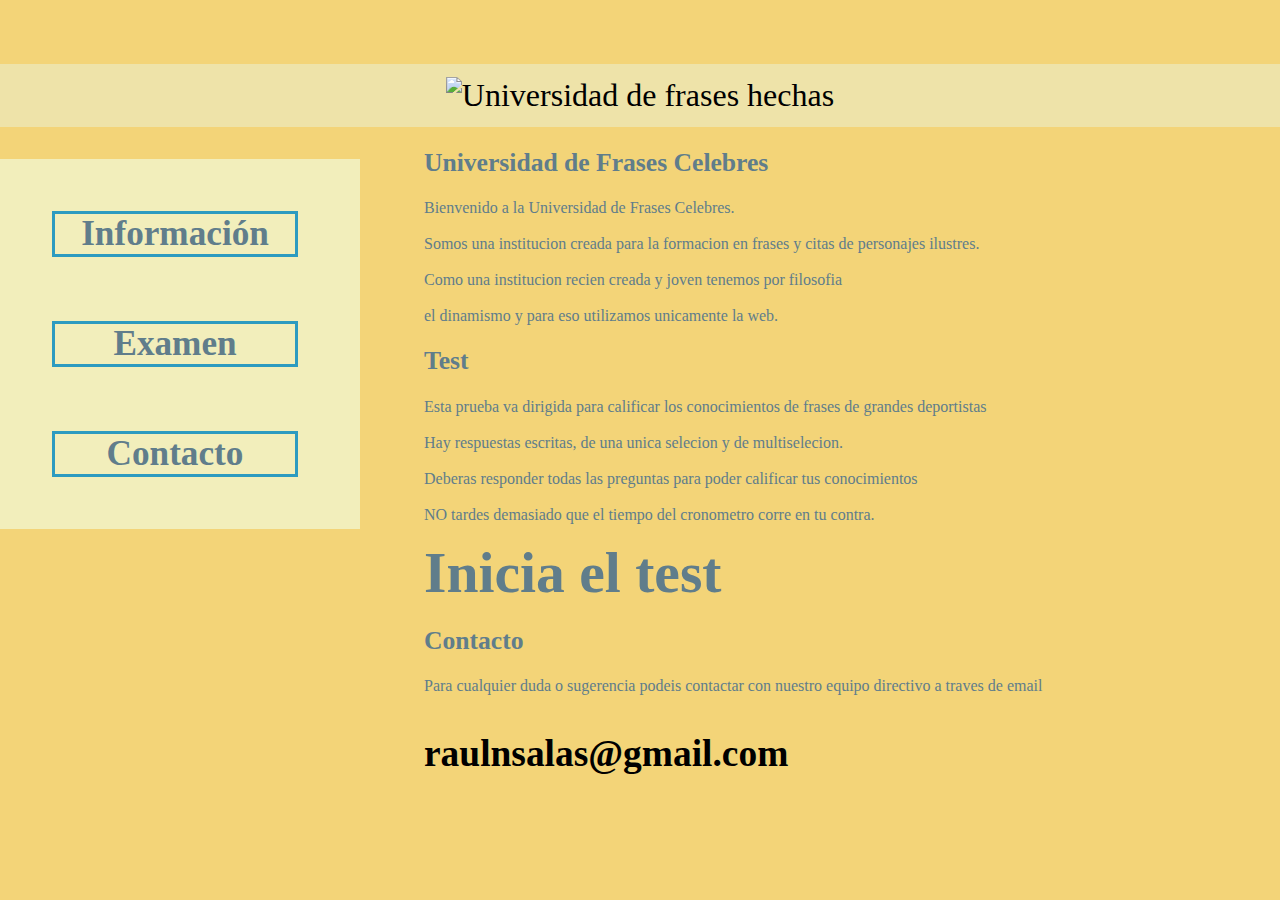
==== Examen/index.html @ 56969687 "Add files via upload" ====
<!DOCTYPE html>
<html>

<head>
	<title>Universidad del Frases Celebres</title>
	<meta charset="UTF-8">
	<meta name="description" content="Universidad de Frases Celebres">
	<meta name="viewport" content="width=device-width, initial-scale=1.0">
	<link rel='stylesheet' media='screen and (min-width: 721px)' href='css/responsive.css'>
	<link rel='stylesheet' media='screen and (max-width: 720px)' href='css/smartphone.css'>
    <script src="js/js.js"> </script>
</head>

<body>
    <div id="logo">
        <img id="logoimg" src="img/logo.png" alt="Universidad de frases hechas">
    </div>
    <ul id="menu">
        <li class="elemenu" id="info">Información</li>
        <li class="elemenu" id="test">Examen</li>
        <li class="elemenu" id="cont">Contacto</li>
    </ul>
    <div id="textoM">
        <div class="IndexD" id="infoD">
            <h2>Universidad de Frases Celebres</h2> 
            <p>Bienvenido a la Universidad de Frases Celebres.<br><br>Somos una institucion creada para la formacion en frases y citas de personajes ilustres.<br><br>
            Como una institucion recien creada y joven tenemos por filosofia <br><br> el dinamismo y para eso utilizamos unicamente la web.<br></p>           
        </div>
        <div class="IndexD" id="testD">
            <h2>Test</h2>
            <p>Esta prueba va dirigida para calificar los conocimientos de frases de grandes deportistas<br>
            <br>Hay respuestas escritas, de una unica selecion y de multiselecion.<br>
            <br>Deberas responder todas las preguntas para poder calificar tus conocimientos<br>
            <br>NO tardes demasiado que el tiempo del cronometro corre en tu contra.<br><p>
            <a href="test.html">Inicia el test</a>
        </div>
        <div class="IndexD" id="contD">
            <h2>Contacto</h2>
            <p>Para cualquier duda o sugerencia podeis contactar con nuestro equipo directivo a traves de email<br></p>
            <h3>raulnsalas@gmail.com</h3>   
        </div>
</body>
---- Examen/css/responsive.css ----
body,html{
    margin:0px;
    font-family: '', serif;
    font-size: 2.5vw;
    cursor: default;
    background-color:#f3d478;
}
body{
    width:100%;
    padding-right:5%;
    margin-top: 5%;
}
h2{
    font-size:2vw; 
    color: #607d8b;
}
h4{
    font-size:1.75vw;
    color: #607D8B;
}
p{
    font-size: 1.25vw;
    color: #607D8B;

}
#logo{
    text-align:center;
    width:100%;
    height: 75%;
    padding:1% 0%;
    background-color:#eee3a9;
}

#logoimg{
    height: 100%;
}

ul {
    display:inline-block;
    width:25%;
    height:100%;
    float:left;
    list-style-type: none;
    margin-bottom: 0;
    padding: 20px;
    overflow: hidden;
    background-color: #f2eebb;
}

#textoM{
    display:inline-block;
    width: 60; 
    height: 100%;
    padding-left: 5%;
    padding-right: 5%;
    float: left;
}

.elemenu {
    display: block;
    background-color: #f2eebb;
    font-weight: bold;
    font-size: 2.75vw;
    text-align: center;
    color: #607D8B;
    float: left;
    width: 75%;
    border: 3px #2d9bc0 solid;
    margin: 10%;
    overflow: hidden;
}

.elemenu:hover{
    background-color: #9e891b;
    color:#f2eebb;
    border: 1px #eee3a9 solid;
}


a{
    text-decoration: none;
    color: #607D8B;
    font-size: 4.5vw;
    font-weight: bold;
}
a:hover{
    color: #9e891b;
    text-decoration: underline;
}

#link{
 text-align: center;   
}
---- Examen/css/smartphone.css ----
body,html{
    margin:0px;
    font-family: 'Roboto Slab', serif;
    font-size:4vw;
    cursor: default;
    background-color:#f3d478;
    overflow-x: hidden;
    overflow-y: auto;
}
body{
    width:90%;
    padding-left:5%;
    padding-right:5%;
    margin-top: 5%;
}

p{
    margin: 1.5% 0%;
}

h2{
    font-size:5.5vw;
    margin: 5% 0%;
}
h4{
    font-size:5vw;
    margin: 2.5% 0%;
}
#logo{
    text-align:center;
    width:90%;
    padding:1% 0%;
    background-color:#c6ba7c;
}

#logoimg{
    max-width: 90%;
}
ul {
    display: block;
    list-style-type: none;
    margin: 0;    
    padding: 0% 5%;
    overflow: hidden;
    background-color: #eee3a9;
    text-align: center;
}
#textoM{
    display:inline-block;
    height: 100%;
    padding-left: 1%;
    padding-right: 1%;
    float: left;
}
.elemenu {
    display: inline-block;
    background-color: #eee3a9;
    font-weight: bold;
	font-size: 5vw;
    text-align: center;
    color: #7c8285;
    width: 75%;
    border: 2px #9e891b solid;
    padding: 2%;
    margin:2%;
    overflow: hidden;   
}

.elemenu:hover{
    background-color: #9e891b;
    color:#dcddde;
    border: 1px #eee3a9 solid;
}


#menu{
    width:80%;
    height: 10%;
    top: 0%;
    left: 0%;

}

.IndexD{
    width:100%;
    color: #8f672b;
}


a{
    text-decoration: none;
    color: #607D8B;
    font-size: 6.5vw;
    font-weight: bold;
}
a:hover{
    color: #FF9800;
    text-decoration: underline;
}

#link{
 text-align: center;   
}
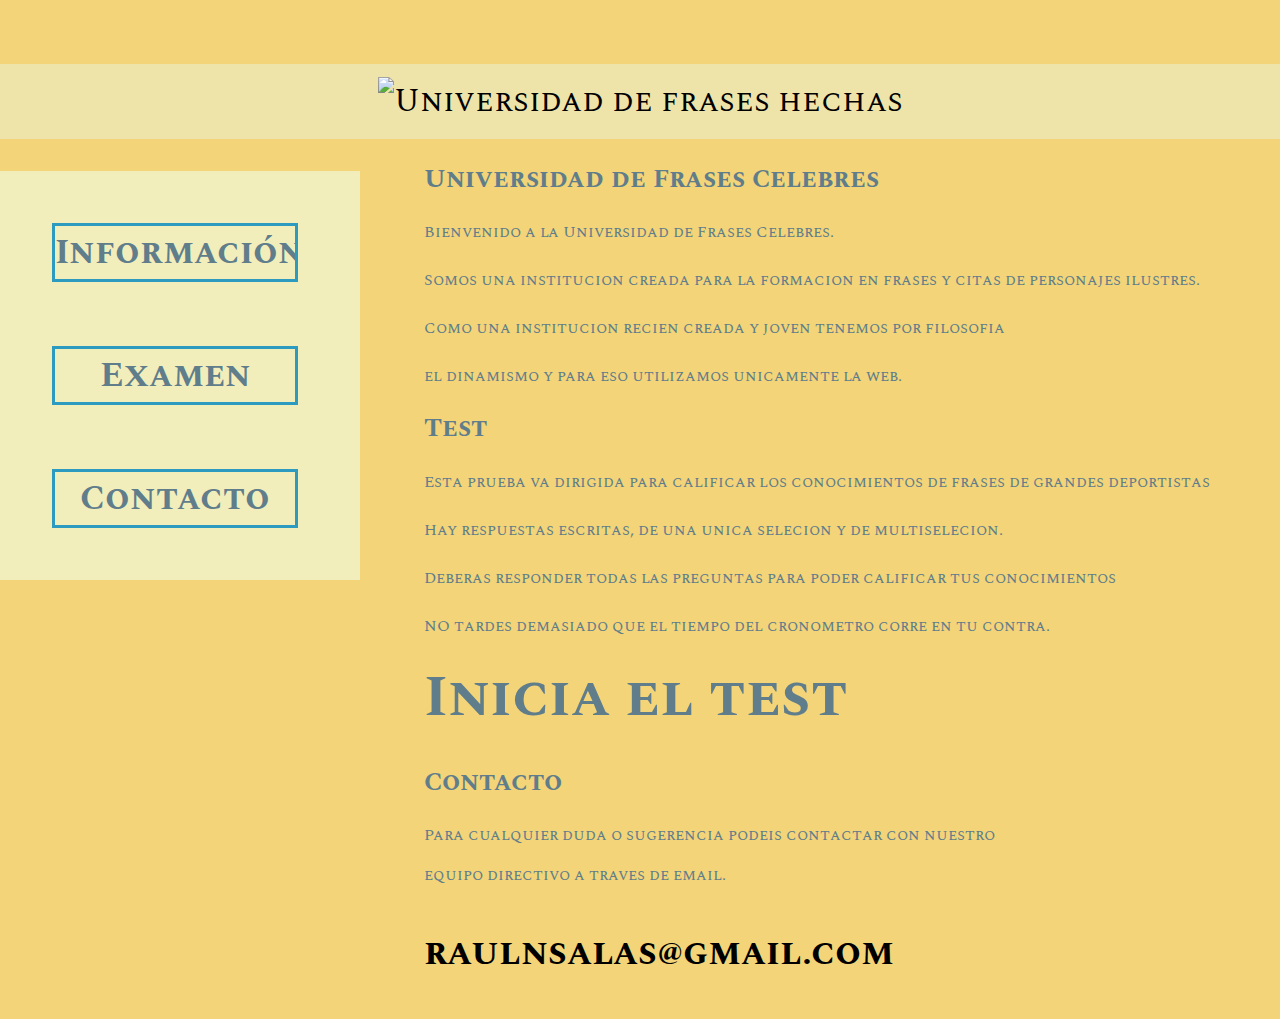
==== commit bb78c435: "Add files via upload" ====
--- a/Examen/index.html
+++ b/Examen/index.html
@@ -10,6 +10,7 @@
 	<link rel='stylesheet' media='screen and (min-width: 721px)' href='css/responsive.css'>
 	<link rel='stylesheet' media='screen and (max-width: 720px)' href='css/smartphone.css'>
     <script src="js/js.js"> </script>
+    <link href="https://fonts.googleapis.com/css?family=Spectral+SC" rel="stylesheet">
 </head>
 
 <body>
@@ -37,7 +38,8 @@
         </div>
         <div class="IndexD" id="contD">
             <h2>Contacto</h2>
-            <p>Para cualquier duda o sugerencia podeis contactar con nuestro equipo directivo a traves de email<br></p>
+            <p>Para cualquier duda o sugerencia podeis contactar con nuestro</p>
+            <p> equipo directivo a traves de email.<br></p>
             <h3>raulnsalas@gmail.com</h3>   
         </div>
 </body>--- a/Examen/css/responsive.css
+++ b/Examen/css/responsive.css
@@ -1,6 +1,7 @@
+
 body,html{
     margin:0px;
-    font-family: '', serif;
+    font-family: 'Spectral SC', serif;
     font-size: 2.5vw;
     cursor: default;
     background-color:#f3d478;
--- a/Examen/css/smartphone.css
+++ b/Examen/css/smartphone.css
@@ -1,6 +1,6 @@
 body,html{
     margin:0px;
-    font-family: 'Roboto Slab', serif;
+    font-family: 'Spectral SC', serif;
     font-size:4vw;
     cursor: default;
     background-color:#f3d478;
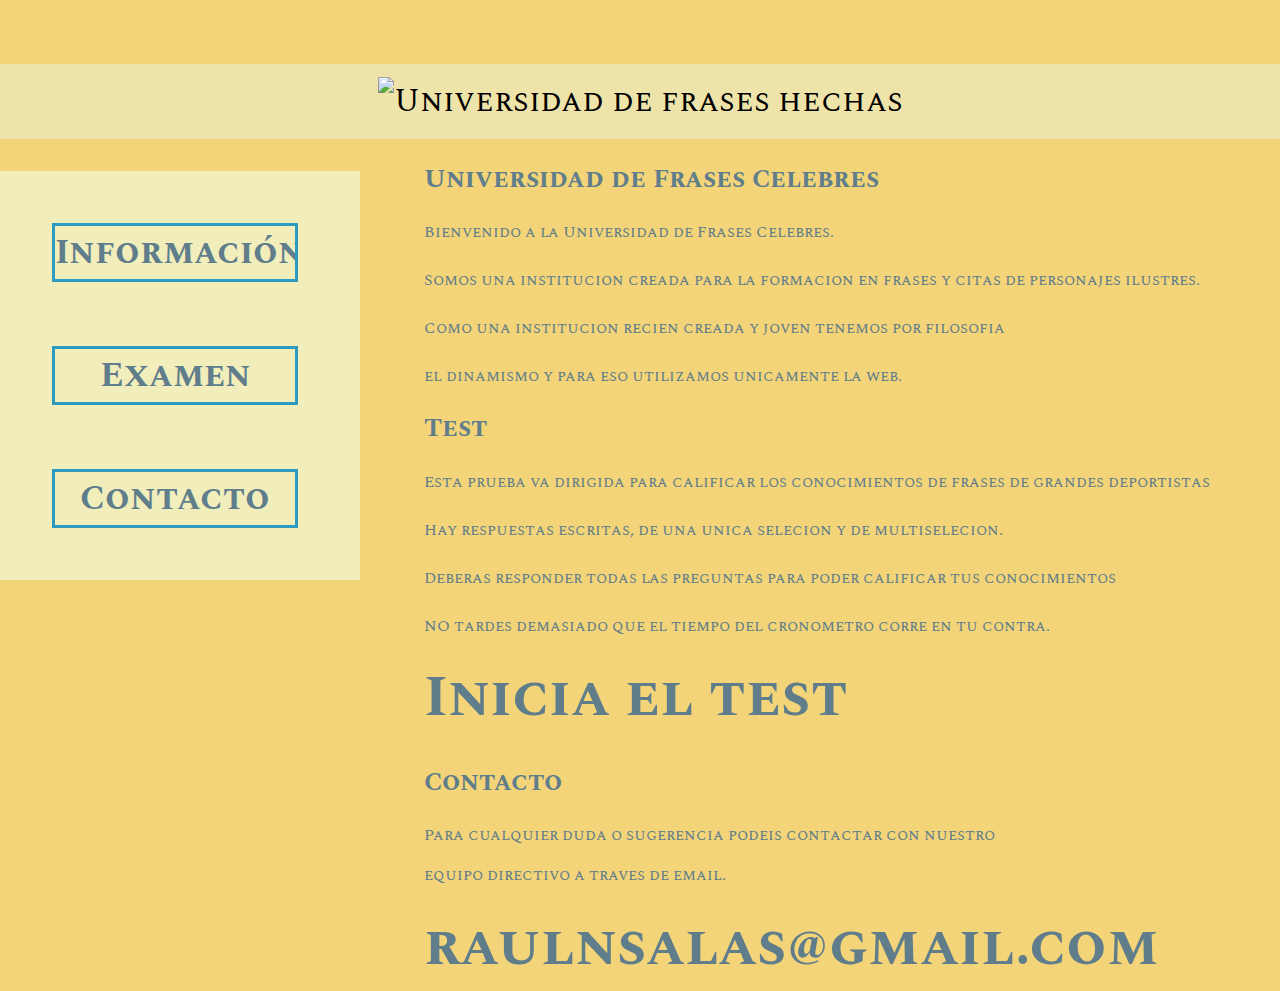
==== commit 14c30c59: "Update index.html" ====
--- a/Examen/index.html
+++ b/Examen/index.html
@@ -1,4 +1,3 @@
-
 <!DOCTYPE html>
 <html>
 
@@ -25,8 +24,10 @@
     <div id="textoM">
         <div class="IndexD" id="infoD">
             <h2>Universidad de Frases Celebres</h2> 
-            <p>Bienvenido a la Universidad de Frases Celebres.<br><br>Somos una institucion creada para la formacion en frases y citas de personajes ilustres.<br><br>
-            Como una institucion recien creada y joven tenemos por filosofia <br><br> el dinamismo y para eso utilizamos unicamente la web.<br></p>           
+            <p>Bienvenido a la Universidad de Frases Celebres.<br>
+            <br>Somos una institucion creada para la formacion en frases y citas de personajes ilustres.<br>
+            <br>Como una institucion recien creada y joven tenemos por filosofia <br>
+            <br> el dinamismo y para eso utilizamos unicamente la web.</p>           
         </div>
         <div class="IndexD" id="testD">
             <h2>Test</h2>
@@ -40,6 +41,8 @@
             <h2>Contacto</h2>
             <p>Para cualquier duda o sugerencia podeis contactar con nuestro</p>
             <p> equipo directivo a traves de email.<br></p>
-            <h3>raulnsalas@gmail.com</h3>   
+            <a href="raulnsalas@gmail.com">raulnsalas@gmail.com</a>   
         </div>
-</body>+    </div>
+</body>
+</html>
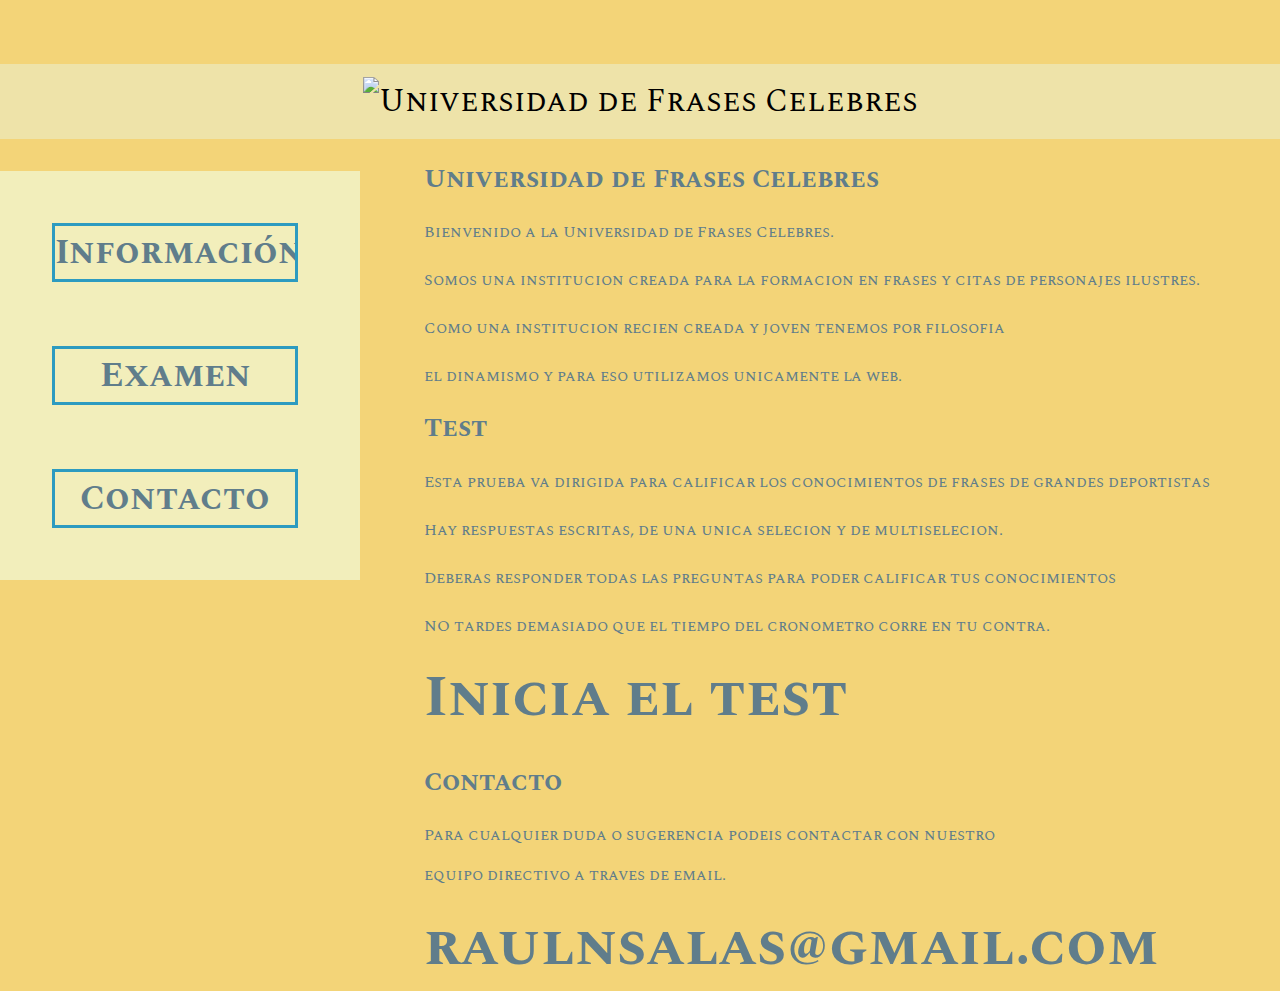
==== commit d28182d8: "Add files via upload" ====
--- a/Examen/index.html
+++ b/Examen/index.html
@@ -2,19 +2,24 @@
 <html>
 
 <head>
-	<title>Universidad del Frases Celebres</title>
-	<meta charset="UTF-8">
-	<meta name="description" content="Universidad de Frases Celebres">
-	<meta name="viewport" content="width=device-width, initial-scale=1.0">
-	<link rel='stylesheet' media='screen and (min-width: 721px)' href='css/responsive.css'>
-	<link rel='stylesheet' media='screen and (max-width: 720px)' href='css/smartphone.css'>
+    <title>Universidad del Frases Celebres</title>
+    <meta charset="UTF-8">
+    <meta name="description" content="Universidad de Frases Celebres">
+    <meta name="viewport" content="width=device-width, initial-scale=1.0">
+    <link rel='stylesheet' media='screen and (min-width: 721px)' href='css/responsive.css'>
+    <link rel='stylesheet' media='screen and (max-width: 720px)' href='css/smartphone.css'>
     <script src="js/js.js"> </script>
     <link href="https://fonts.googleapis.com/css?family=Spectral+SC" rel="stylesheet">
+    <meta property="og:site_name" content="Nom de la teva aplicació">
+    <meta property="og:url" content="Url de la pàgina que comparteixes">
+    <meta property="og:title" content="Títol, pot ser el mateix títol de la pàgina">
+    <meta property="og:image" content="Url de la imatge que es presentarà quan comparteixes">
+    <meta property="og:description" content="Descripció, pot ser la mateixa que hi ha a meta description">
 </head>
 
 <body>
     <div id="logo">
-        <img id="logoimg" src="img/logo.png" alt="Universidad de frases hechas">
+        <img id="logoimg" src="img/logo.png" alt="Universidad de Frases Celebres">
     </div>
     <ul id="menu">
         <li class="elemenu" id="info">Información</li>
@@ -23,26 +28,37 @@
     </ul>
     <div id="textoM">
         <div class="IndexD" id="infoD">
-            <h2>Universidad de Frases Celebres</h2> 
-            <p>Bienvenido a la Universidad de Frases Celebres.<br>
-            <br>Somos una institucion creada para la formacion en frases y citas de personajes ilustres.<br>
-            <br>Como una institucion recien creada y joven tenemos por filosofia <br>
-            <br> el dinamismo y para eso utilizamos unicamente la web.</p>           
+            <h2>Universidad de Frases Celebres</h2>
+            <p>Bienvenido a la Universidad de Frases Celebres.
+                <br>
+                <br>Somos una institucion creada para la formacion en frases y citas de personajes ilustres.
+                <br>
+                <br>Como una institucion recien creada y joven tenemos por filosofia
+                <br>
+                <br> el dinamismo y para eso utilizamos unicamente la web.</p>
         </div>
         <div class="IndexD" id="testD">
             <h2>Test</h2>
-            <p>Esta prueba va dirigida para calificar los conocimientos de frases de grandes deportistas<br>
-            <br>Hay respuestas escritas, de una unica selecion y de multiselecion.<br>
-            <br>Deberas responder todas las preguntas para poder calificar tus conocimientos<br>
-            <br>NO tardes demasiado que el tiempo del cronometro corre en tu contra.<br><p>
-            <a href="test.html">Inicia el test</a>
+            <p>Esta prueba va dirigida para calificar los conocimientos de frases de grandes deportistas
+                <br>
+                <br>Hay respuestas escritas, de una unica selecion y de multiselecion.
+                <br>
+                <br>Deberas responder todas las preguntas para poder calificar tus conocimientos
+                <br>
+                <br>NO tardes demasiado que el tiempo del cronometro corre en tu contra.
+                <br>
+                <p>
+                    <a href="test.html">Inicia el test</a>
         </div>
         <div class="IndexD" id="contD">
             <h2>Contacto</h2>
             <p>Para cualquier duda o sugerencia podeis contactar con nuestro</p>
-            <p> equipo directivo a traves de email.<br></p>
-            <a href="raulnsalas@gmail.com">raulnsalas@gmail.com</a>   
+            <p> equipo directivo a traves de email.
+                <br>
+            </p>
+            <a href="raulnsalas@gmail.com">raulnsalas@gmail.com</a>
         </div>
     </div>
 </body>
-</html>
+
+</html>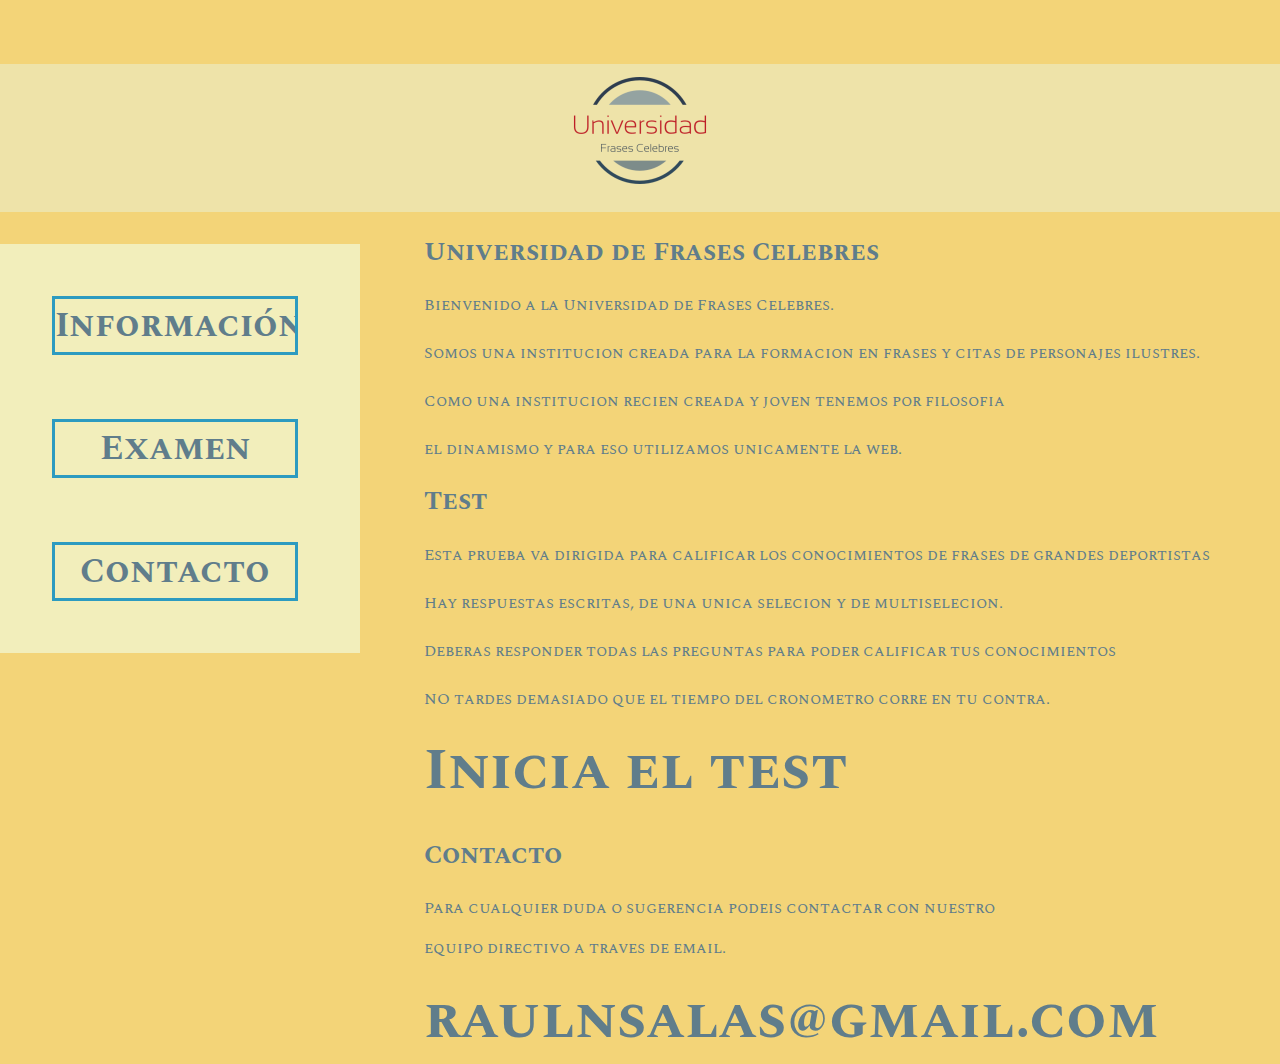
==== commit da2a5418: "Add files via upload" ====
--- a/Examen/index.html
+++ b/Examen/index.html
@@ -10,11 +10,10 @@
     <link rel='stylesheet' media='screen and (max-width: 720px)' href='css/smartphone.css'>
     <script src="js/js.js"> </script>
     <link href="https://fonts.googleapis.com/css?family=Spectral+SC" rel="stylesheet">
-    <meta property="og:site_name" content="Nom de la teva aplicació">
-    <meta property="og:url" content="Url de la pàgina que comparteixes">
-    <meta property="og:title" content="Títol, pot ser el mateix títol de la pàgina">
-    <meta property="og:image" content="Url de la imatge que es presentarà quan comparteixes">
-    <meta property="og:description" content="Descripció, pot ser la mateixa que hi ha a meta description">
+    <meta property="og:site_name" content="Universidad de Frases Celebres">
+    <meta property="og:url" content="https://rawgit.com/RaulNinoSalas/Lenguaje-de-Marcas/master/Examen/img/logo.png ">
+    <meta property="og:title" content="Universidad de Frases Celebres">
+    <meta property="og:description" content="Universidad de Frases Celebres">
 </head>
 
 <body>
--- a/Examen/css/responsive.css
+++ b/Examen/css/responsive.css
@@ -1,94 +1,98 @@
-
-body,html{
-    margin:0px;
-    font-family: 'Spectral SC', serif;
-    font-size: 2.5vw;
-    cursor: default;
-    background-color:#f3d478;
-}
-body{
-    width:100%;
-    padding-right:5%;
-    margin-top: 5%;
-}
-h2{
-    font-size:2vw; 
-    color: #607d8b;
-}
-h4{
-    font-size:1.75vw;
-    color: #607D8B;
-}
-p{
-    font-size: 1.25vw;
-    color: #607D8B;
-
-}
-#logo{
-    text-align:center;
-    width:100%;
-    height: 75%;
-    padding:1% 0%;
-    background-color:#eee3a9;
+body,
+html {
+	margin: 0px;
+	font-family: 'Spectral SC', serif;
+	font-size: 2.5vw;
+	cursor: default;
+	background-color: #f3d478;
 }
 
-#logoimg{
-    height: 100%;
+body {
+	width: 100%;
+	padding-right: 5%;
+	margin-top: 5%;
+}
+
+h2 {
+	font-size: 2vw;
+	color: #607d8b;
+}
+
+h4 {
+	font-size: 1.75vw;
+	color: #607D8B;
+}
+
+p {
+	font-size: 1.25vw;
+	color: #607D8B;
+}
+
+#logo {
+	text-align: center;
+	width: 100%;
+	height: 75%;
+	padding: 1% 0%;
+	background-color: #eee3a9;
+}
+
+#logoimg {
+	height: 100%;
 }
 
 ul {
-    display:inline-block;
-    width:25%;
-    height:100%;
-    float:left;
-    list-style-type: none;
-    margin-bottom: 0;
-    padding: 20px;
-    overflow: hidden;
-    background-color: #f2eebb;
+	display: inline-block;
+	width: 25%;
+	height: 100%;
+	float: left;
+	list-style-type: none;
+	margin-bottom: 0;
+	padding: 20px;
+	overflow: hidden;
+	background-color: #f2eebb;
 }
 
-#textoM{
-    display:inline-block;
-    width: 60; 
-    height: 100%;
-    padding-left: 5%;
-    padding-right: 5%;
-    float: left;
+#textoM {
+	display: inline-block;
+	width: 60;
+	height: 100%;
+	padding-left: 5%;
+	padding-right: 5%;
+	
 }
 
 .elemenu {
-    display: block;
-    background-color: #f2eebb;
-    font-weight: bold;
-    font-size: 2.75vw;
-    text-align: center;
-    color: #607D8B;
-    float: left;
-    width: 75%;
-    border: 3px #2d9bc0 solid;
-    margin: 10%;
-    overflow: hidden;
+	display: block;
+	background-color: #f2eebb;
+	font-weight: bold;
+	font-size: 2.75vw;
+	text-align: center;
+	color: #607D8B;
+	float: left;
+	width: 75%;
+	border: 3px #2d9bc0 solid;
+	margin: 10%;
+	overflow: hidden;
 }
 
-.elemenu:hover{
-    background-color: #9e891b;
-    color:#f2eebb;
-    border: 1px #eee3a9 solid;
+.elemenu:hover {
+	background-color: #9e891b;
+	color: #f2eebb;
+	border: 1px #eee3a9 solid;
 }
 
-
-a{
-    text-decoration: none;
-    color: #607D8B;
-    font-size: 4.5vw;
-    font-weight: bold;
-}
-a:hover{
-    color: #9e891b;
-    text-decoration: underline;
+a {
+	text-decoration: none;
+	color: #607D8B;
+	font-size: 4.5vw;
+	font-weight: bold;
 }
 
-#link{
- text-align: center;   
+a:hover {
+	color: #9e891b;
+	text-decoration: underline;
+}
+
+#link {
+	text-align: center;
 }--- a/Examen/css/smartphone.css
+++ b/Examen/css/smartphone.css
@@ -1,103 +1,107 @@
-body,html{
-    margin:0px;
-    font-family: 'Spectral SC', serif;
-    font-size:4vw;
-    cursor: default;
-    background-color:#f3d478;
-    overflow-x: hidden;
-    overflow-y: auto;
-}
-body{
-    width:90%;
-    padding-left:5%;
-    padding-right:5%;
-    margin-top: 5%;
+body,
+html {
+	margin: 0px;
+	font-family: 'Spectral SC', serif;
+	font-size: 4vw;
+	cursor: default;
+	background-color: #f3d478;
+	overflow-x: hidden;
+	overflow-y: auto;
 }
 
-p{
-    margin: 1.5% 0%;
+body {
+	width: 90%;
+	padding-left: 5%;
+	padding-right: 5%;
+	margin-top: 5%;
 }
 
-h2{
-    font-size:5.5vw;
-    margin: 5% 0%;
-}
-h4{
-    font-size:5vw;
-    margin: 2.5% 0%;
-}
-#logo{
-    text-align:center;
-    width:90%;
-    padding:1% 0%;
-    background-color:#c6ba7c;
+p {
+	margin: 1.5% 0%;
 }
 
-#logoimg{
-    max-width: 90%;
-}
-ul {
-    display: block;
-    list-style-type: none;
-    margin: 0;    
-    padding: 0% 5%;
-    overflow: hidden;
-    background-color: #eee3a9;
-    text-align: center;
-}
-#textoM{
-    display:inline-block;
-    height: 100%;
-    padding-left: 1%;
-    padding-right: 1%;
-    float: left;
-}
-.elemenu {
-    display: inline-block;
-    background-color: #eee3a9;
-    font-weight: bold;
-	font-size: 5vw;
-    text-align: center;
-    color: #7c8285;
-    width: 75%;
-    border: 2px #9e891b solid;
-    padding: 2%;
-    margin:2%;
-    overflow: hidden;   
+h2 {
+	font-size: 5.5vw;
+	margin: 5% 0%;
 }
 
-.elemenu:hover{
-    background-color: #9e891b;
-    color:#dcddde;
-    border: 1px #eee3a9 solid;
+h4 {
+	font-size: 5vw;
+	margin: 2.5% 0%;
 }
 
-
-#menu{
-    width:80%;
-    height: 10%;
-    top: 0%;
-    left: 0%;
-
+#logo {
+	text-align: center;
+	width: 90%;
+	padding: 1% 0%;
+	background-color: #eee3a9;
 }
 
-.IndexD{
-    width:100%;
-    color: #8f672b;
+#logoimg {
+	max-width: 90%;
 }
 
-
-a{
-    text-decoration: none;
-    color: #607D8B;
-    font-size: 6.5vw;
-    font-weight: bold;
-}
-a:hover{
-    color: #FF9800;
-    text-decoration: underline;
+ul {
+	display: block;
+	list-style-type: none;
+	margin: 0;
+	padding: 0% 5%;
+	overflow: hidden;
+	background-color: #eee3a9;
+	text-align: center;
 }
 
-#link{
- text-align: center;   
+#textoM {
+	display: inline-block;
+	height: 100%;
+	padding-left: 1%;
+	padding-right: 1%;
+}
+
+.elemenu {
+	display: inline-block;
+	background-color: #eee3a9;
+	font-weight: bold;
+	font-size: 5vw;
+	text-align: center;
+	color: #7c8285;
+	width: 75%;
+	border: 2px #9e891b solid;
+	padding: 2%;
+	margin: 2%;
+	overflow: hidden;
+}
+
+.elemenu:hover {
+	background-color: #9e891b;
+	color: #dcddde;
+	border: 1px #eee3a9 solid;
+}
+
+#menu {
+	width: 80%;
+	height: 10%;
+	top: 0%;
+	left: 0%;
+}
+
+.IndexD {
+	width: 100%;
+	color: #8f672b;
+}
+
+a {
+	text-decoration: none;
+	color: #607D8B;
+	font-size: 6.5vw;
+	font-weight: bold;
+}
+
+a:hover {
+	color: #FF9800;
+	text-decoration: underline;
+}
+
+#link {
+	text-align: center;
 }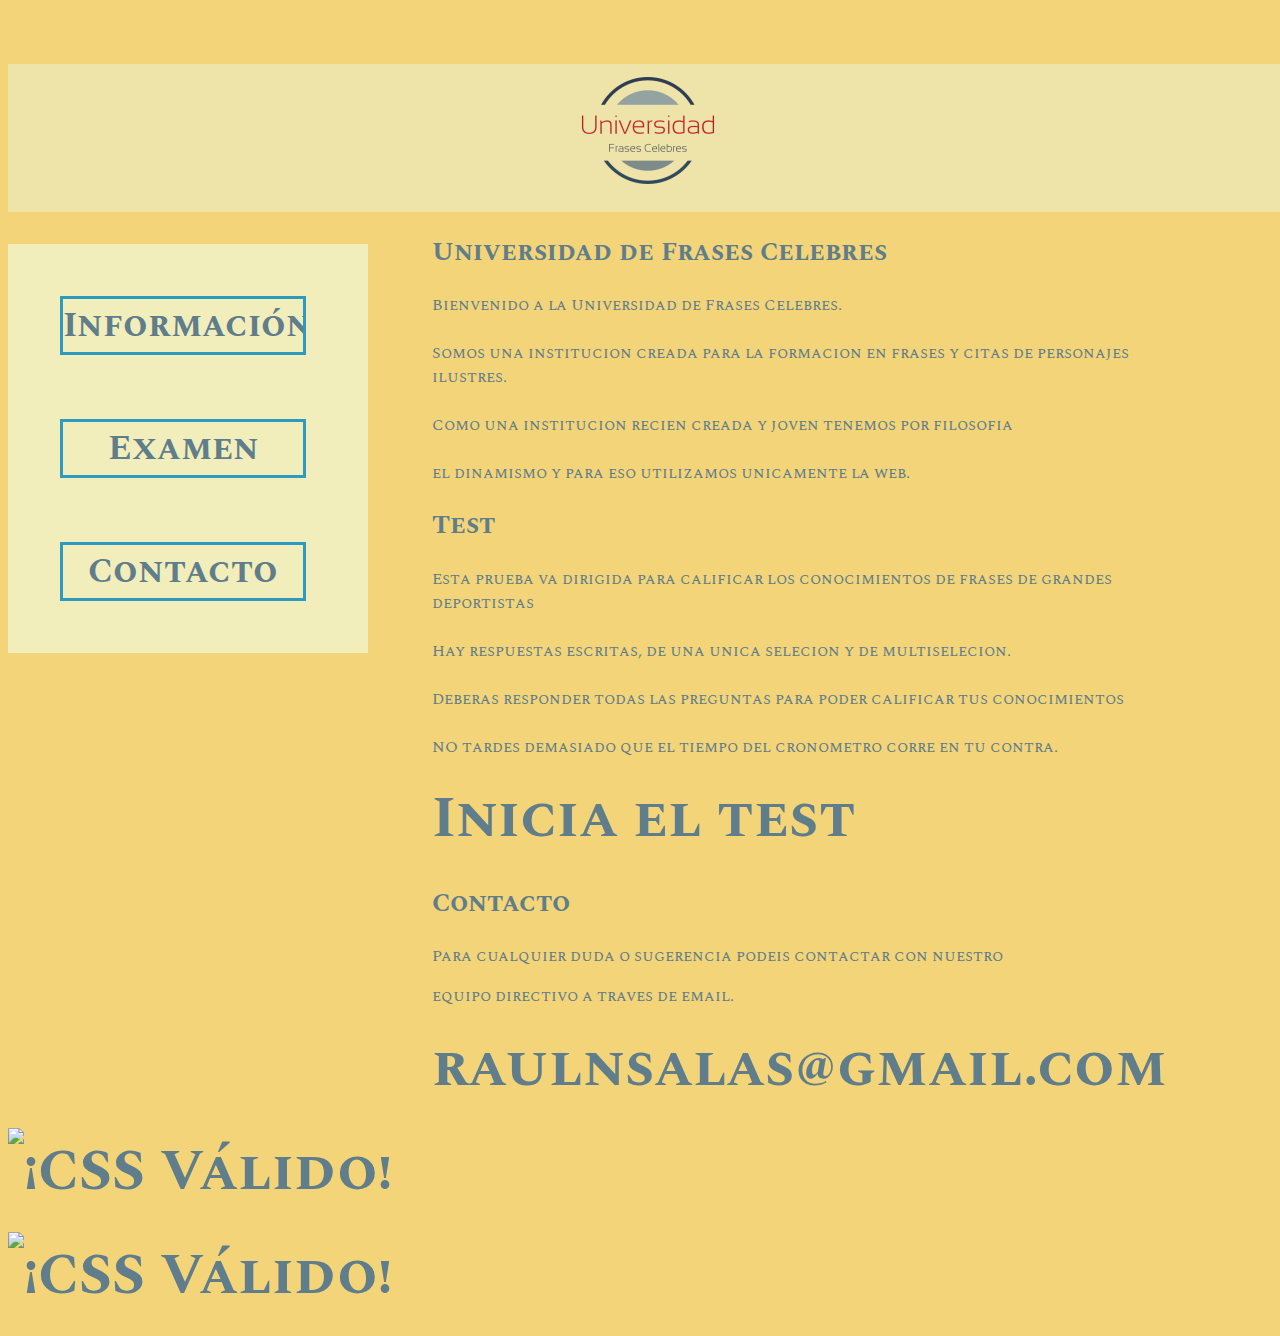
==== commit d2e55c86: "Add files via upload" ====
--- a/Examen/index.html
+++ b/Examen/index.html
@@ -11,7 +11,8 @@
     <script src="js/js.js"> </script>
     <link href="https://fonts.googleapis.com/css?family=Spectral+SC" rel="stylesheet">
     <meta property="og:site_name" content="Universidad de Frases Celebres">
-    <meta property="og:url" content="https://rawgit.com/RaulNinoSalas/Lenguaje-de-Marcas/master/Examen/img/logo.png ">
+    <meta property="og:url" content="https://rawgit.com/RaulNinoSalas/Lenguaje-de-Marcas/master/Examen/index.html">
+    <meta property="og:image" content="https://rawgit.com/RaulNinoSalas/Lenguaje-de-Marcas/master/Examen/img/logo.png">
     <meta property="og:title" content="Universidad de Frases Celebres">
     <meta property="og:description" content="Universidad de Frases Celebres">
 </head>
@@ -58,6 +59,20 @@
             <a href="raulnsalas@gmail.com">raulnsalas@gmail.com</a>
         </div>
     </div>
+    <p>
+        <a href="https://jigsaw.w3.org/css-validator/check/referer">
+            <img style="border:0;width:88px;height:31px"
+                src="https://jigsaw.w3.org/css-validator/images/vcss"
+                alt="¡CSS Válido!" />
+        </a>
+    </p>
+    <p>
+        <a href="https://jigsaw.w3.org/css-validator/check/referer">
+            <img style="border:0;width:88px;height:31px"
+                src="https://jigsaw.w3.org/css-validator/images/vcss-blue"
+                alt="¡CSS Válido!" />
+        </a>
+    </p>
 </body>
 
 </html>--- a/Examen/css/responsive.css
+++ b/Examen/css/responsive.css
@@ -1,4 +1,3 @@
-body,
 html {
 	margin: 0px;
 	font-family: 'Spectral SC', serif;
@@ -54,7 +53,7 @@
 
 #textoM {
 	display: inline-block;
-	width: 60;
+	width: 60%;
 	height: 100%;
 	padding-left: 5%;
 	padding-right: 5%;
--- a/Examen/css/smartphone.css
+++ b/Examen/css/smartphone.css
@@ -1,4 +1,3 @@
-body,
 html {
 	margin: 0px;
 	font-family: 'Spectral SC', serif;
